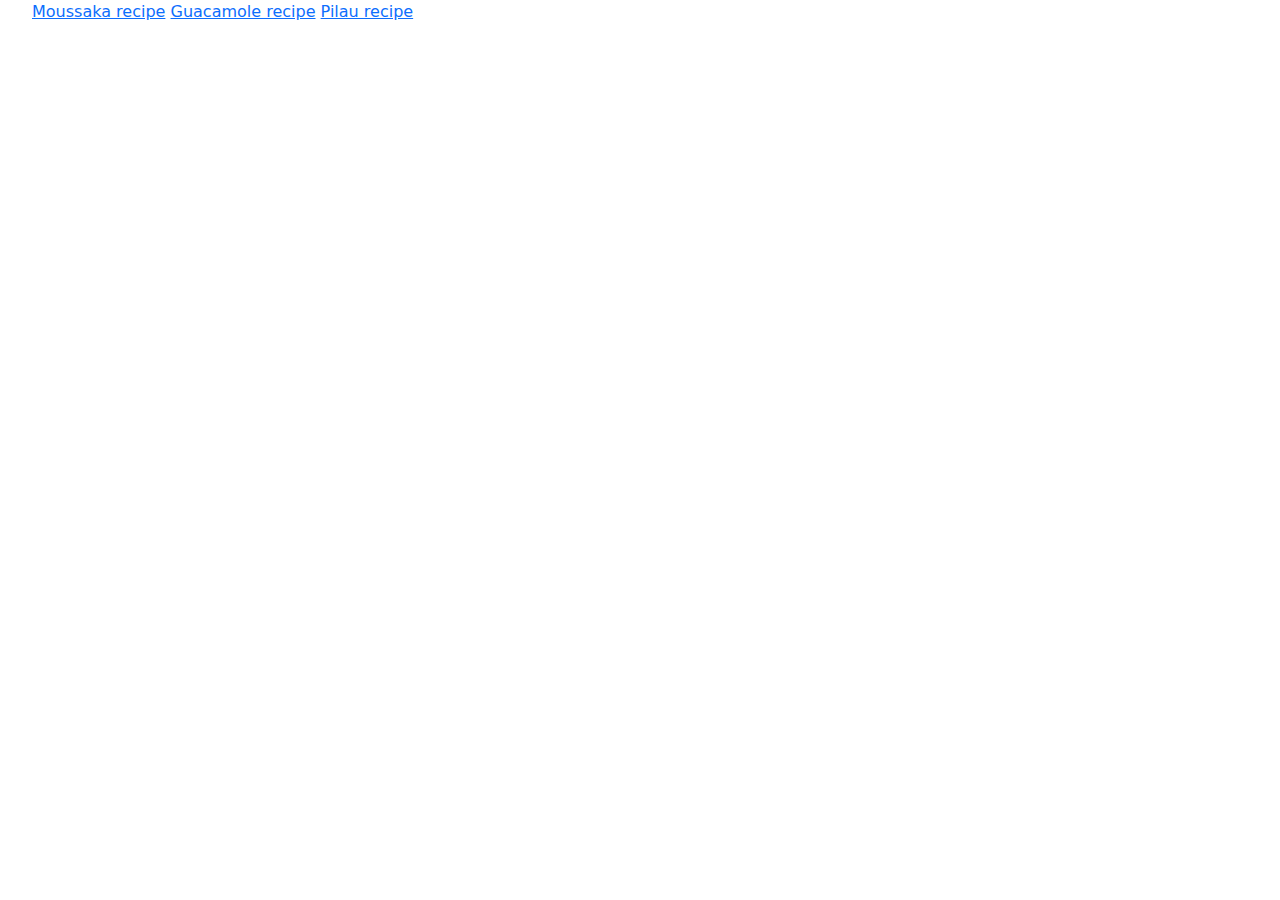
==== index.html @ cf8e87a2 "Vootstrap addition, fixed image links and general links" ====
<!DOCTYPE html>
<html lang="en">
<head>
    <meta charset="UTF-8">
    <meta name="viewport" content="width=device-width, initial-scale=1.0">
    <title>Recipes page</title>
    <link rel="stylesheet" href="https://cdn.jsdelivr.net/npm/bootstrap@5.3.2/dist/js/bootstrap.bundle.min.js">
    <link rel="stylesheet" href="https://cdn.jsdelivr.net/npm/bootstrap@5.3.2/dist/css/bootstrap.min.css"> 
</head>
<body>
    <ul>
        <a href="/odin-recipes/recipes/moussaka.html">Moussaka recipe</a>
        <a href="/odin-recipes/recipes/guacamole.html">Guacamole recipe</a>
        <a href="/odin-recipes/recipes/pilau.html">Pilau recipe</a>
    </ul>
</body>
</html>
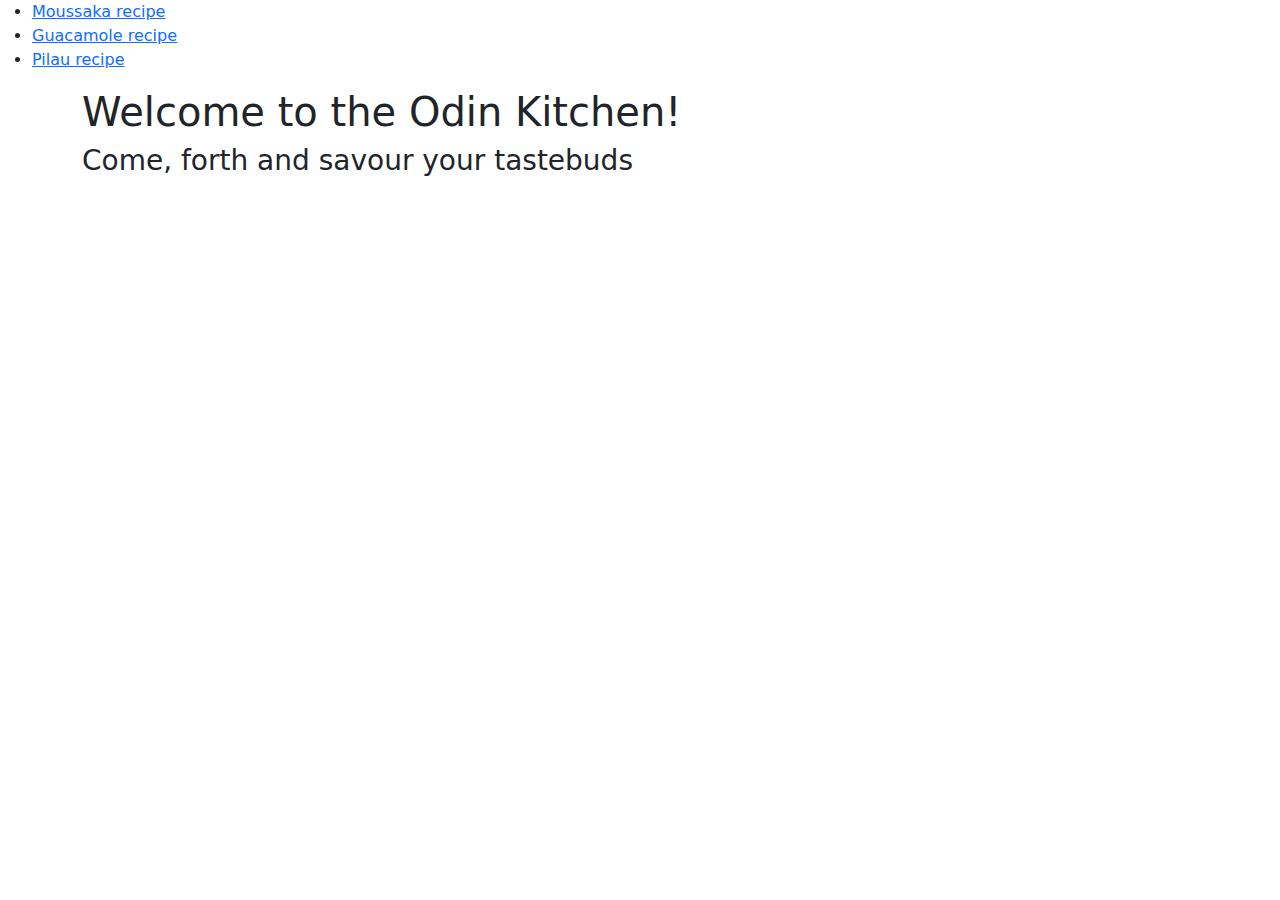
==== commit 66a34c5a: "Document functionality and structure" ====
--- a/index.html
+++ b/index.html
@@ -5,13 +5,20 @@
     <meta name="viewport" content="width=device-width, initial-scale=1.0">
     <title>Recipes page</title>
     <link rel="stylesheet" href="https://cdn.jsdelivr.net/npm/bootstrap@5.3.2/dist/js/bootstrap.bundle.min.js">
-    <link rel="stylesheet" href="https://cdn.jsdelivr.net/npm/bootstrap@5.3.2/dist/css/bootstrap.min.css"> 
+    <link rel="stylesheet" href="https://cdn.jsdelivr.net/npm/bootstrap@5.3.2/dist/css/bootstrap.min.css">
+    <link rel="stylesheet" href="style.css">
 </head>
 <body>
-    <ul>
-        <a href="/odin-recipes/recipes/moussaka.html">Moussaka recipe</a>
-        <a href="/odin-recipes/recipes/guacamole.html">Guacamole recipe</a>
-        <a href="/odin-recipes/recipes/pilau.html">Pilau recipe</a>
-    </ul>
+    <div class="header">
+        <ul>
+        <li><a href="/moussaka.html">Moussaka recipe</a></li>
+        <li><a href="/guacamole.html">Guacamole recipe</a></li>
+        <li><a href="/pilau.html">Pilau recipe</a></li>
+        </ul>
+    </div>
+    <div class="container">
+        <h1>Welcome to the Odin Kitchen!</h1>
+        <h3>Come, forth and savour your tastebuds</h3>
+    </div>
 </body>
 </html>